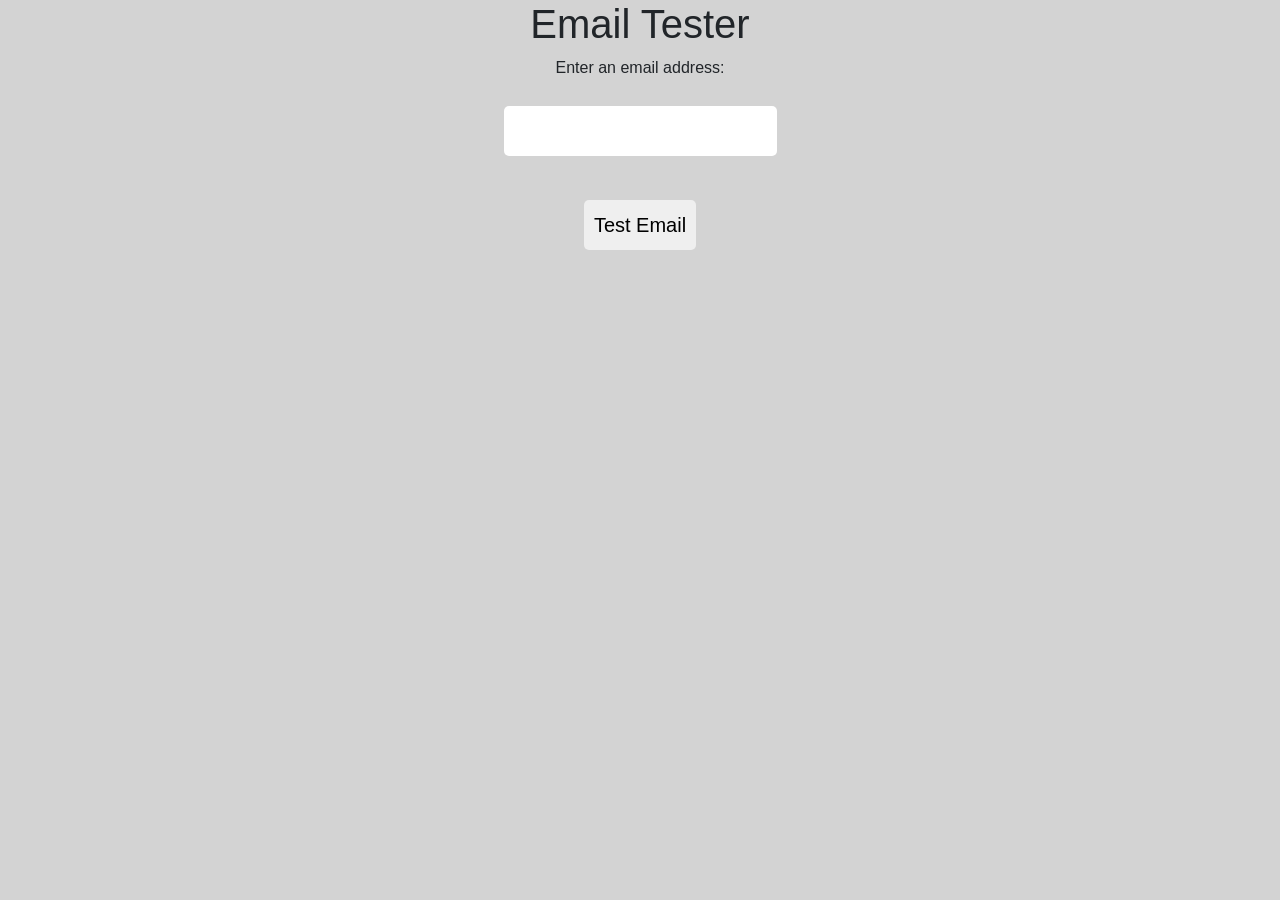
==== index.html @ 9eb8b5ac "commit" ====
<!doctype html>
<html lang="en">
  <head>
    <!-- Required meta tags -->
    <meta charset="utf-8">
    <meta name="viewport" content="width=device-width, initial-scale=1, shrink-to-fit=no">

    <!-- Bootstrap CSS -->
    <link rel="stylesheet" href="https://cdn.jsdelivr.net/npm/bootstrap@4.3.1/dist/css/bootstrap.min.css" integrity="sha384-ggOyR0iXCbMQv3Xipma34MD+dH/1fQ784/j6cY/iJTQUOhcWr7x9JvoRxT2MZw1T" crossorigin="anonymous">
    <!-- CSS -->
    <link rel="stylesheet" href="style.css">

    <title>Email Validation</title>
  </head>
  <body>
    
    <h1>Email Tester</h1>

    <p>Enter an email address:</p>
    <input type="text" id="email" onkeydown="if (event.keyCode == 13) testEmail()">
    <br>
    <button onclick="testEmail()">Test Email</button>

    <p id="result"></p>



    <!-- Optional JavaScript -->
    <!-- jQuery first, then Popper.js, then Bootstrap JS -->
    <script src="https://code.jquery.com/jquery-3.3.1.slim.min.js" integrity="sha384-q8i/X+965DzO0rT7abK41JStQIAqVgRVzpbzo5smXKp4YfRvH+8abtTE1Pi6jizo" crossorigin="anonymous"></script>
    <script src="https://cdn.jsdelivr.net/npm/popper.js@1.14.7/dist/umd/popper.min.js" integrity="sha384-UO2eT0CpHqdSJQ6hJty5KVphtPhzWj9WO1clHTMGa3JDZwrnQq4sF86dIHNDz0W1" crossorigin="anonymous"></script>
    <script src="https://cdn.jsdelivr.net/npm/bootstrap@4.3.1/dist/js/bootstrap.min.js" integrity="sha384-JjSmVgyd0p3pXB1rRibZUAYoIIy6OrQ6VrjIEaFf/nJGzIxFDsf4x0xIM+B07jRM" crossorigin="anonymous"></script>
    <!--Custom JS-->
    <script src="scripts.js"></script>
  </body>
</html>
---- style.css ----
body {
  background-color: lightgrey;
  display: flex;
  justify-content: center;
  align-items: center;
  flex-direction: column;
}
input, button {
  font-size: 20px;
  padding: 10px;
  margin: 10px;
  border-radius: 5px;
  border: none;
}
#result {
  font-size: 18px;
  margin-top: 20px;
}
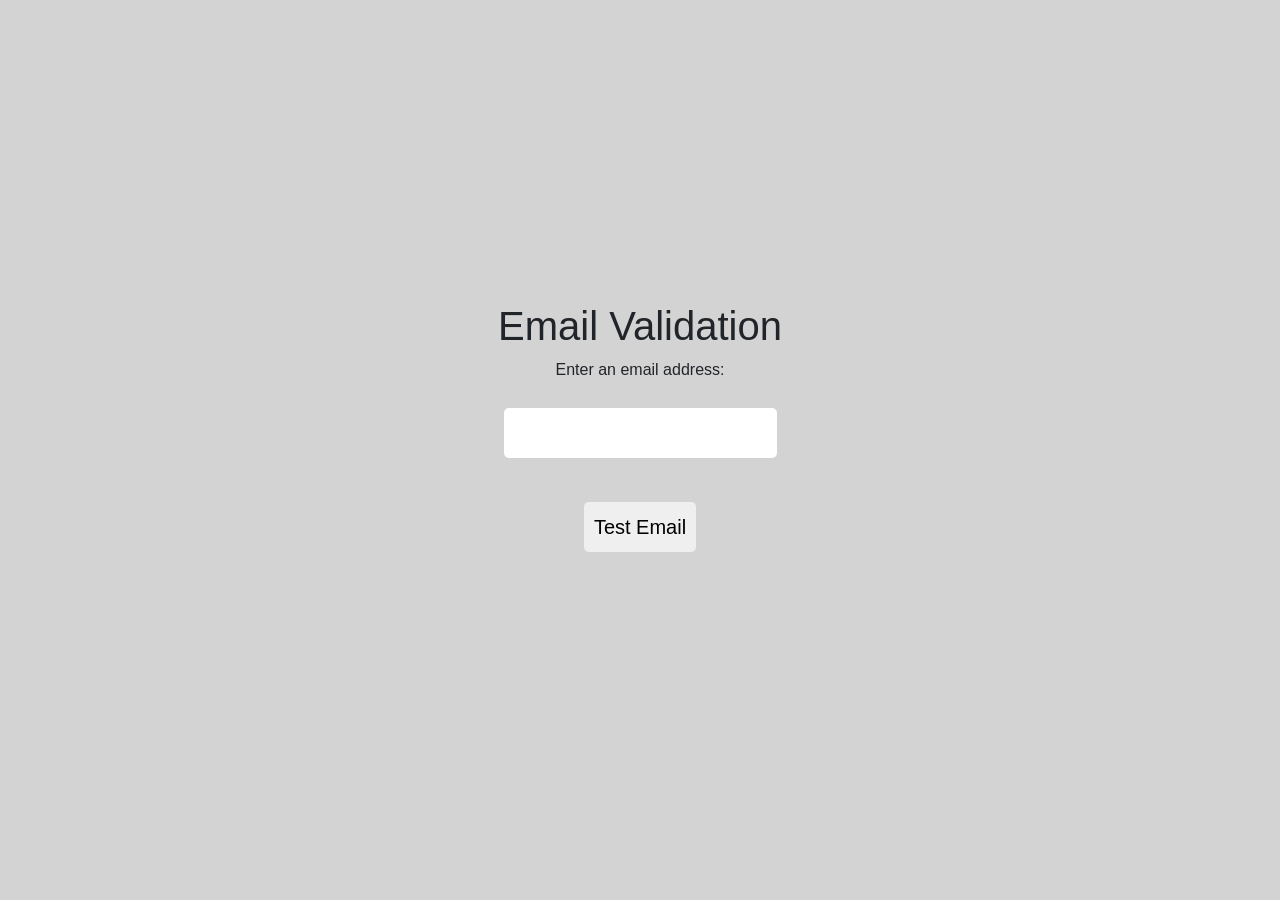
==== commit 5921f23e: "commit" ====
--- a/index.html
+++ b/index.html
@@ -14,7 +14,7 @@
   </head>
   <body>
     
-    <h1>Email Tester</h1>
+    <h1>Email Validation</h1>
 
     <p>Enter an email address:</p>
     <input type="text" id="email" onkeydown="if (event.keyCode == 13) testEmail()">
--- a/style.css
+++ b/style.css
@@ -4,6 +4,7 @@
   justify-content: center;
   align-items: center;
   flex-direction: column;
+  height: 100vh;
 }
 input, button {
   font-size: 20px;
@@ -15,4 +16,15 @@
 #result {
   font-size: 18px;
   margin-top: 20px;
+  padding: 0px 15px;
+  text-align: center;
+}
+
+@media (max-width: 600px) {
+  body {
+    flex-direction: column;
+  }
+  #email {
+    width: 100%;
+  }
 }
